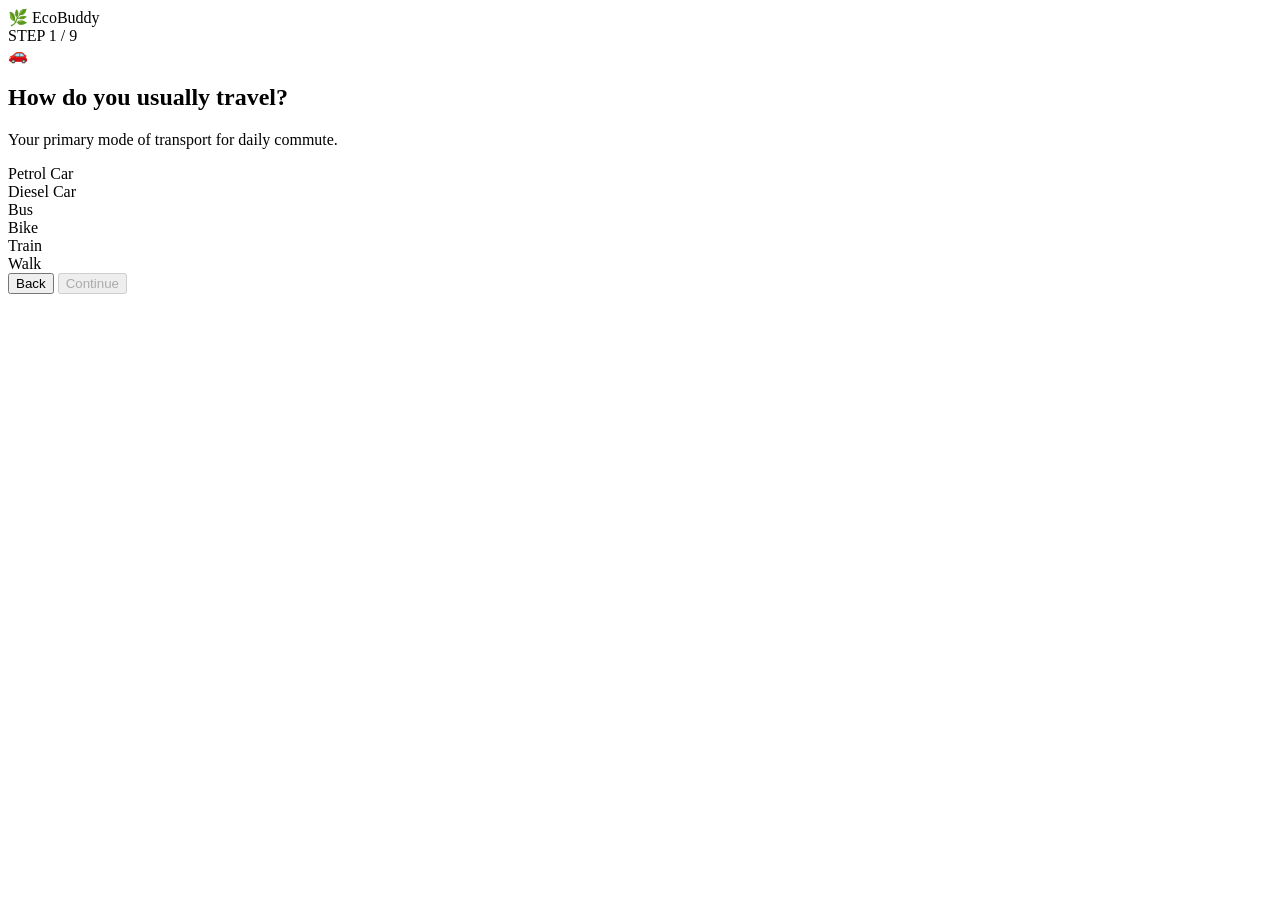
==== templates/assessment.html @ 890ab34e "Website almost ready.Functions until the report is given." ====
<!DOCTYPE html>
<html>
<head>
    <title>EcoBuddy Assessment</title>
    <link rel="stylesheet" href="{{ url_for('static', filename='style.css') }}">
</head>

<body>

<div class="assessment-wrapper">

    <!-- TOP HEADER -->
    <div class="assessment-header">

        <div class="logo">🌿 EcoBuddy</div>

        <div class="step-indicator">
            STEP <span id="step-num">1</span> / 9
        </div>

    </div>

    <!-- PROGRESS BAR -->
    <div class="progress-bar">
        <div class="progress-fill" id="progress"></div>
    </div>

    <!-- MAIN CARD -->
    <div class="assessment-card">

        <!-- ICON -->
        <div class="icon-box" id="icon">🚗</div>

        <!-- QUESTION -->
        <h2 id="question">How do you usually travel?</h2>

        <!-- SUBTEXT -->
        <p id="subtext">Your primary mode of transport for daily commute.</p>

        <!-- OPTIONS -->
        <div class="options-grid" id="options"></div>

        <!-- BUTTONS -->
        <div class="nav-buttons">

            <button id="backBtn" onclick="prevStep()">Back</button>

            <button id="continueBtn" onclick="nextStep()" disabled>
                Continue
            </button>

        </div>

    </div>

</div>

<script>
/* =========================
   QUESTIONS DATA
========================= */

const questions = [
    {
        icon: "🚗",
        question: "How do you usually travel?",
        subtext: "Your primary mode of transport for daily commute.",
        options: ["Petrol Car", "Diesel Car", "Bus", "Bike", "Train", "Walk"]
    },
    {
        icon: "⚡",
        question: "How much electricity do you use daily?",
        subtext: "Approximate usage in kWh per day.",
        options: ["< 5 kWh", "5–10 kWh", "10–20 kWh", "> 20 kWh"]
    },
    {
        icon: "🥩",
        question: "What does your typical daily diet look like?",
        subtext: "Food production is a major contributor to carbon emissions.",
        options: ["Frequent Meat", "Balanced Diet", "Vegetarian", "Vegan"]
    },
    {
        icon: "✈️",
        question: "How many flights do you take each year?",
        subtext: "Includes both domestic and international roundtrips.",
        options: ["0 flights", "1–2 flights", "3–5 flights", "More than 5"]
    },
    {
        icon: "🔥",
        question: "What is the primary heating source in your home?",
        subtext: "The energy type used to keep your living space warm.",
        options: ["Natural Gas", "Electricity", "Heating Oil", "Biomass / Solar"]
    },
    {
        icon: "🛍️",
        question: "How often do you buy new consumer goods?",
        subtext: "Includes clothing, electronics, and household items.",
        options: ["Very Often", "Moderate", "Rarely", "Almost Never"]
    },
    {
        icon: "🗑️",
        question: "How much waste does your household generate?",
        subtext: "Your typical weekly trash output compared to neighbors.",
        options: ["Above Average", "Average", "Below Average", "Very Little"]
    },
    {
        icon: "♻️",
        question: "How strictly do you sort recycling and compost?",
        subtext: "Proper sorting diverts high-emission waste from landfills.",
        options: ["Everything", "Most Things", "Occasionally", "Do Not Sort"]
    },
    {
        icon: "💧",
        question: "What are your household water consumption habits?",
        subtext: "Reflects laundry frequency, lawn watering, and shower times.",
        options: ["High Usage", "Moderate Usage", "Conscious Saving"]
    }
];


/* =========================
   STATE
========================= */

let currentStep = 0;
let selectedAnswer = null;
let answers = {};

/* =========================
   LOAD QUESTION
========================= */

function loadQuestion() {
    const q = questions[currentStep];

    document.getElementById("icon").innerText = q.icon;
    document.getElementById("question").innerText = q.question;
    document.getElementById("subtext").innerText = q.subtext;
    document.getElementById("step-num").innerText = currentStep + 1;

    // progress bar
    let progress = ((currentStep + 1) / questions.length) * 100;
    document.getElementById("progress").style.width = progress + "%";

    // Check if there is an existing answer saved for this step
    if (answers[currentStep] !== undefined) {
        selectedAnswer = answers[currentStep];
        document.getElementById("continueBtn").disabled = false;
    } else {
        selectedAnswer = null;
        document.getElementById("continueBtn").disabled = true;
    }

    // render options
    const container = document.getElementById("options");
    container.innerHTML = "";

    q.options.forEach(opt => {
        const btn = document.createElement("div");
        btn.className = "option";
        btn.innerText = opt;

        // Re-apply the active visual state if it matches our saved selection
        if (opt === selectedAnswer) {
            btn.classList.add("selected");
        }

        btn.onclick = () => selectOption(btn, opt);

        container.appendChild(btn);
    });
}


/* =========================
   SELECT OPTION
========================= */

function selectOption(btn, value) {
    selectedAnswer = value;

    document.querySelectorAll(".option").forEach(o => {
        o.classList.remove("selected");
    });

    btn.classList.add("selected");

    document.getElementById("continueBtn").disabled = false;
}

/* =========================
   NEXT / BACK
========================= */

function nextStep() {
    answers[currentStep] = selectedAnswer;

    if (currentStep < questions.length - 1) {
        currentStep++;
        loadQuestion();
    } else {
        // Create an automated form pipeline submission on step 9 completion
        const form = document.createElement('form');
        form.method = 'POST';
        form.action = '/result';

        for (const key in answers) {
            const hiddenField = document.createElement('input');
            hiddenField.type = 'hidden';
            hiddenField.name = `question_${key}`;
            hiddenField.value = answers[key];
            form.appendChild(hiddenField);
        }

        document.body.appendChild(form);
        form.submit();
    }
}


function prevStep() {
    if (currentStep > 0) {
        currentStep--;
        loadQuestion();
    }
}

/* INIT */
loadQuestion();
</script>

</body>
</html>
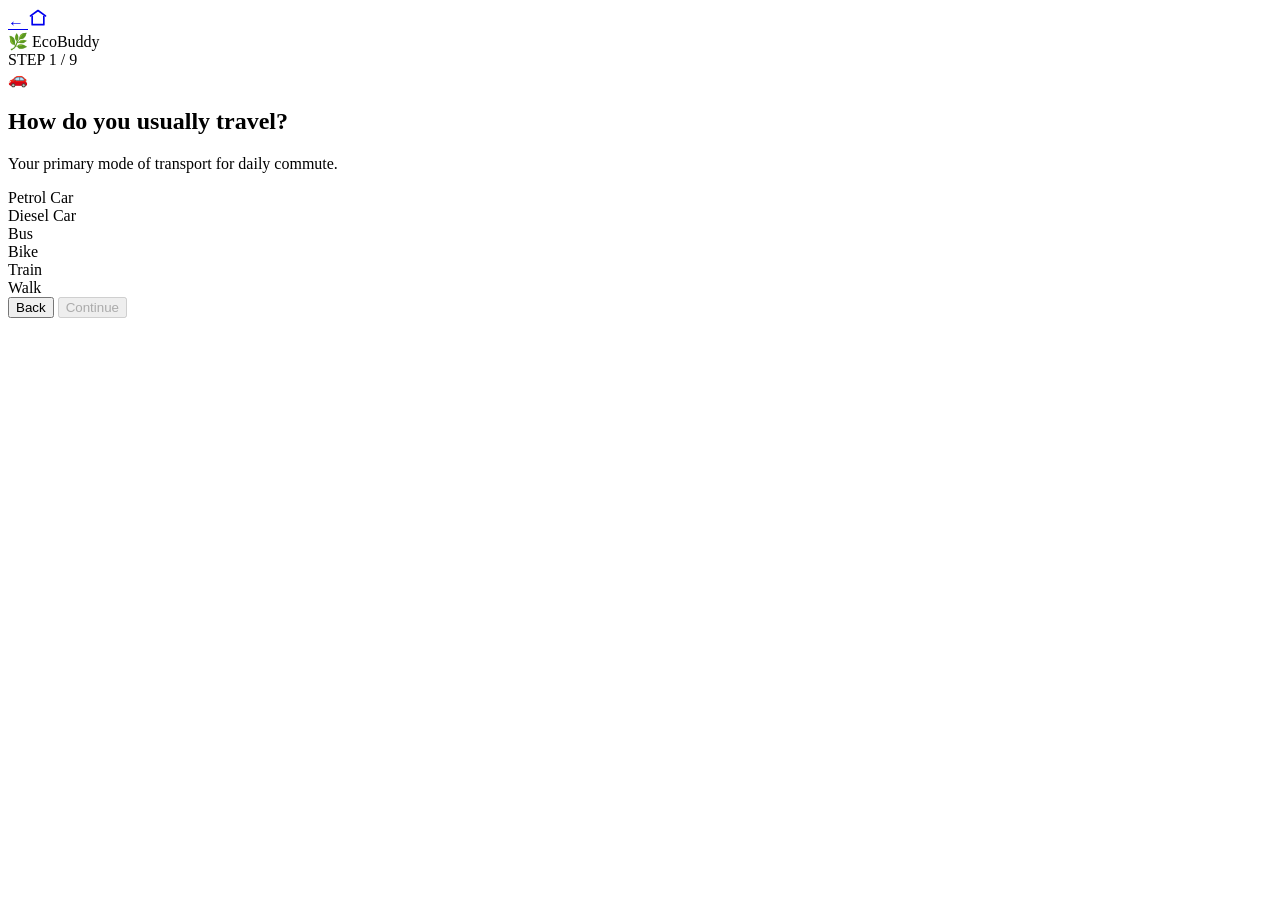
==== commit 6b6ad276: "File before adding features" ====
--- a/templates/assessment.html
+++ b/templates/assessment.html
@@ -10,15 +10,25 @@
 <div class="assessment-wrapper">
 
     <!-- TOP HEADER -->
-    <div class="assessment-header">
-
-        <div class="logo">🌿 EcoBuddy</div>
-
-        <div class="step-indicator">
-            STEP <span id="step-num">1</span> / 9
-        </div>
-
+<div class="assessment-header">
+
+    <a href="/" class="home-btn"><span>←</span>
+    <svg xmlns="http://www.w3.org/2000/svg" width="20" height="20"
+         viewBox="0 0 24 24" fill="none" stroke="currentColor"
+         stroke-width="2" stroke-linecap="round" stroke-linejoin="round">
+        <path d="M3 9.5L12 3l9 6.5"></path>
+        <path d="M5 10v10h14V10"></path>
+    </svg>
+    
+</a>
+
+    <div class="logo assessment-logo">🌿 EcoBuddy</div>
+
+    <div class="step-indicator">
+        STEP <span id="step-num">1</span> / 9
     </div>
+
+</div>
 
     <!-- PROGRESS BAR -->
     <div class="progress-bar">
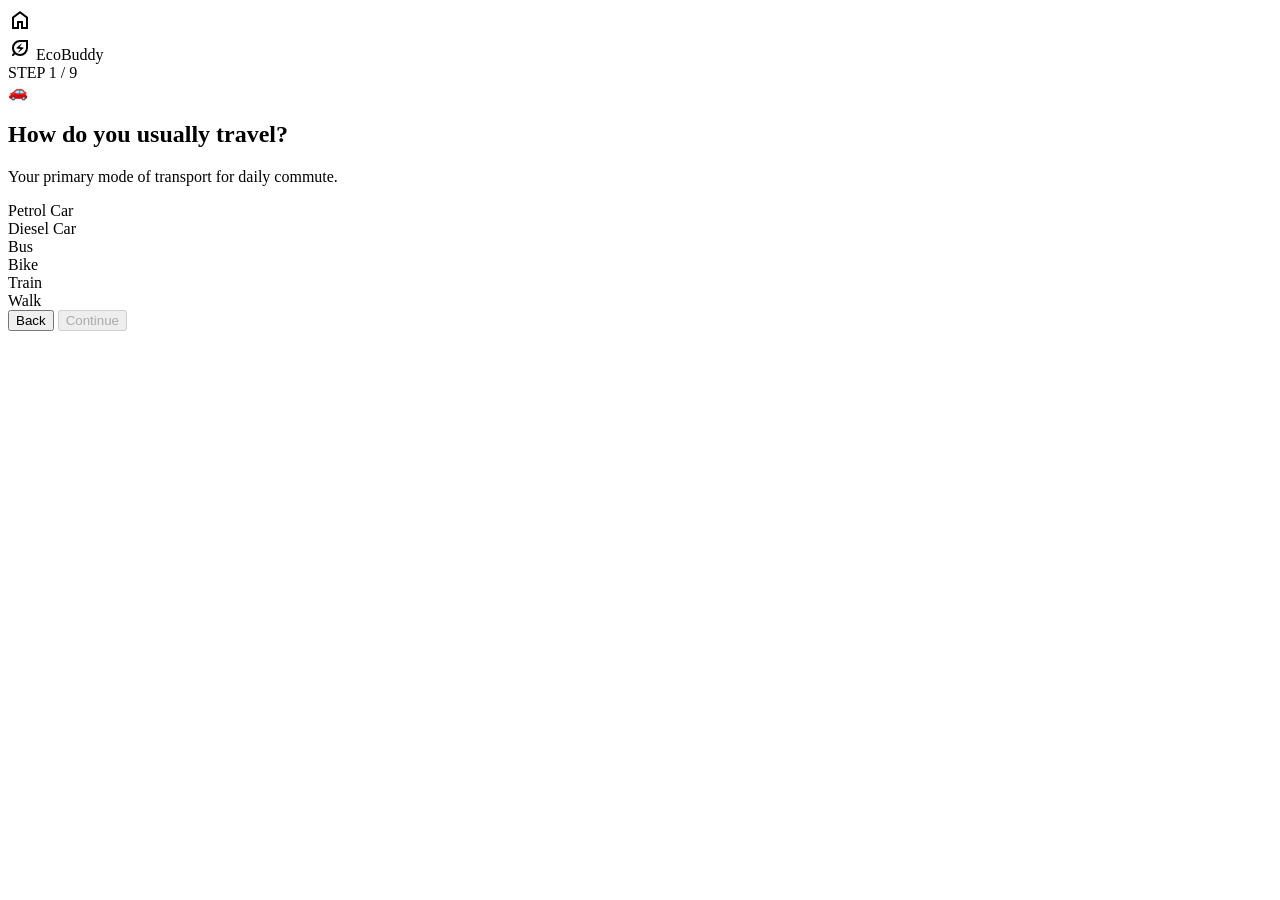
==== commit 852b6d40: "Complete Website" ====
--- a/templates/assessment.html
+++ b/templates/assessment.html
@@ -12,17 +12,18 @@
     <!-- TOP HEADER -->
 <div class="assessment-header">
 
-    <a href="/" class="home-btn"><span>←</span>
-    <svg xmlns="http://www.w3.org/2000/svg" width="20" height="20"
-         viewBox="0 0 24 24" fill="none" stroke="currentColor"
-         stroke-width="2" stroke-linecap="round" stroke-linejoin="round">
-        <path d="M3 9.5L12 3l9 6.5"></path>
-        <path d="M5 10v10h14V10"></path>
+    <a href="/" class="home-btn">
+    <svg xmlns="http://www.w3.org/2000/svg" height="24px" viewBox="0 -960 960 960" width="24px" fill="#000000">
+        <path d="M240-200h120v-240h240v240h120v-360L480-740 240-560v360Zm-80 80v-480l320-240 320 240v480H520v-240h-80v240H160Zm320-350Z"/>
     </svg>
     
 </a>
 
-    <div class="logo assessment-logo">🌿 EcoBuddy</div>
+    <div class="logo assessment-logo"><svg xmlns="http://www.w3.org/2000/svg" height="24px" viewBox="0 -960 960 960" width="24px" 
+            fill="#000000"><path d="M480-240q100 0 169-70t71-170v-240H480q-100 2-170 71t-70 169q0 100 70 170t170 70Zm-47-67 
+            184-164q9-8 5-19t-16-13l-144-14 86-119q3-5 3.5-9.5T548-654q-4-5-10-4.5t-11 4.5L344-490q-9 8-5 19t16 13l144 14-87 
+            119q-3 5-3 9.5t4 8.5q4 4 9.5 4t10.5-4Zm47 147q-56 0-105.5-17.5T284-227l-55 55q-6 6-13.5 9t-15.5 3q-17 0-28.5-11.5T160-200q0-8 
+            3-15.5t9-13.5l55-55q-32-41-49.5-90.5T160-480q0-134 93-227t227-93h320v320q0 134-93 227t-227 93Zm0-320Z"/></svg> EcoBuddy</div>
 
     <div class="step-indicator">
         STEP <span id="step-num">1</span> / 9
@@ -39,7 +40,12 @@
     <div class="assessment-card">
 
         <!-- ICON -->
-        <div class="icon-box" id="icon">🚗</div>
+        <div class="icon-box" id="icon"><svg xmlns="http://www.w3.org/2000/svg" height="24px" viewBox="0 -960 960 960" width="24px" fill="#000000">
+                            <path d="M160-340v-380q0-53 27.5-84.5t72.5-48q45-16.5 102.5-22T480-880q66 0 124.5 5.5t102 22q43.5 16.5 68.5 48t25 84.5v380q0 
+                            59-40.5 99.5T660-200l60 60v20h-80l-80-80H400l-80 80h-80v-20l60-60q-59 0-99.5-40.5T160-340Zm320-460q-106 0-155 12.5T258-760h448q-15-17-64.5-28.5T480-800ZM240-560h200v-120H240v120Zm420 
+                            80H240h480-60Zm-140-80h200v-120H520v120ZM383-337q17-17 17-43t-17-43q-17-17-43-17t-43 17q-17 17-17 43t17 43q17 17 43 17t43-17Zm280 0q17-17 
+                            17-43t-17-43q-17-17-43-17t-43 17q-17 17-17 43t17 43q17 17 43 17t43-17Zm-363 57h360q26 0 43-17t17-43v-140H240v140q0 26 17 43t43 17Zm180-480h226-448 222Z"/>
+                        </svg> </div>
 
         <!-- QUESTION -->
         <h2 id="question">How do you usually travel?</h2>
